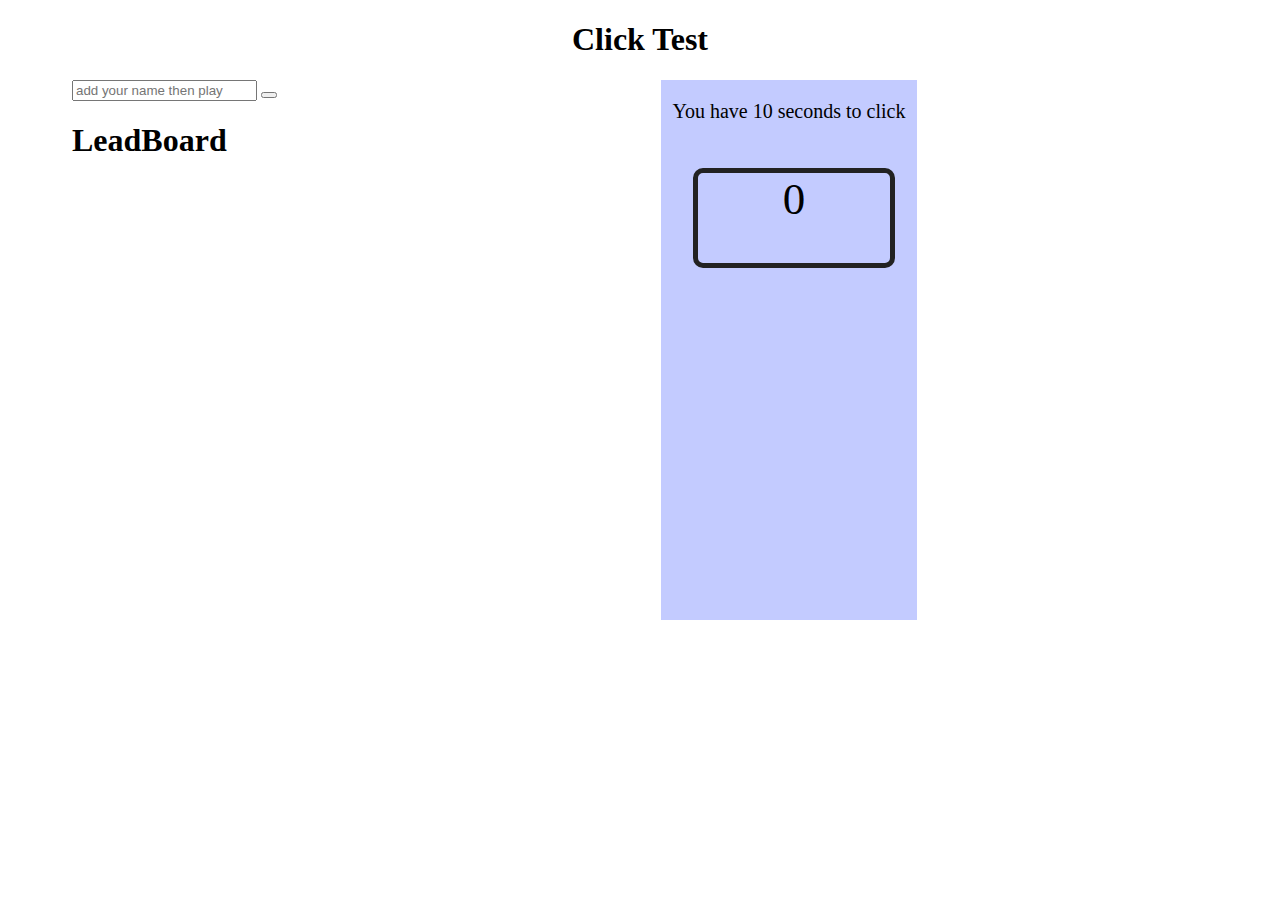
==== ClickGame/clickTest.html @ 11853b30 "click game" ====
<!DOCTYPE html>
<html>
<head>
	<meta charset="utf-8">
	<title></title>
	<link rel="stylesheet" type="text/css" href="clickTest.css">
</head>
<body>
	<div class="tain">
		<h1 class="title">Click Test</h1>
	</div>
	

	<section class="tout">
		<section class="leadboar">
			<div>
				<input type="text" name="name" placeholder="add your name then play ">
				<button class="btn"></button>
			</div>
			<h1>LeadBoard</h1>
			<h5></h5>
		</section>
		<section class="ce">
			<div class="container">
				<p>You have 10 seconds to click</p>
				<p class="text">0</p>	
				<div class="result"></div>	
			</div>
		</section>
	</section>



	<script src="clickTest.js"></script>
</body>
</html>
---- ClickGame/clickTest.css ----
.tout{
	display: flex;
	flex-wrap: wrap;
	margin-left: 5vw;
}
.text{
	
	border:5px solid #222 ;
	border-radius:10px;
	text-align: center;
	height: 10vh;
	width: 15vw;
	font-size:5vh;
	margin-left: 2.5vw;
}
.container{

	height:60vh;
	width:20vw;
	background-color: #C3CBFF;
}
.ce{
	margin-left: 30vw;
	display: flex;
	justify-content: center;
}
.title{
	display: flex;
	justify-content: center;
}
P{
	text-align: center;
	font-size:20px
}
/*.leadboar{
	display: flex;
	justify-content: center;
	flex-direction: column;

	}*/
	h5{
		font-size:20px
	}
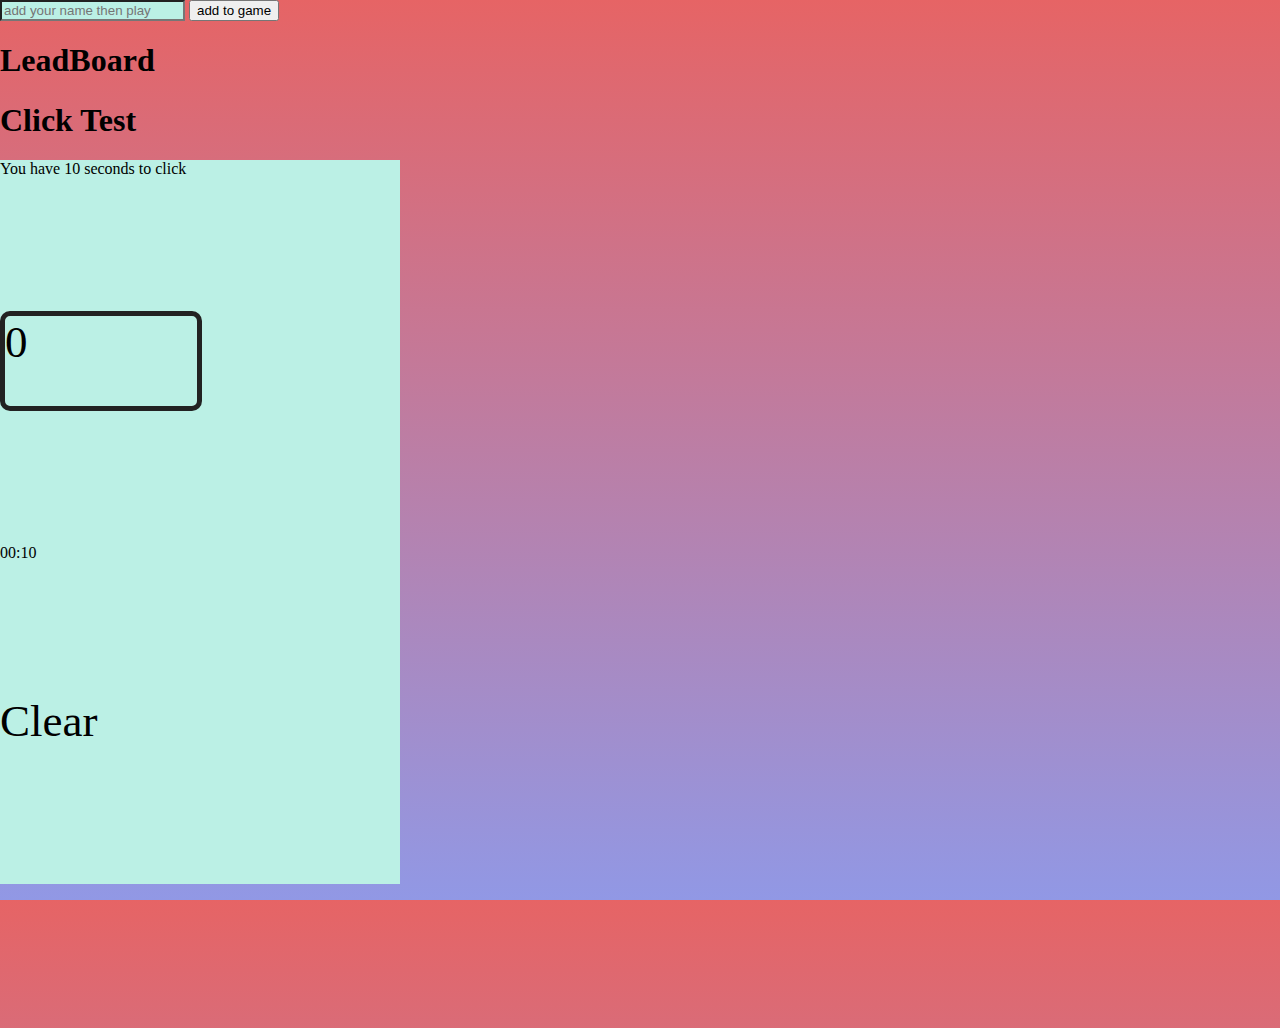
==== commit f271d374: "last update" ====
--- a/ClickGame/clickTest.html
+++ b/ClickGame/clickTest.html
@@ -3,34 +3,45 @@
 <head>
 	<meta charset="utf-8">
 	<title></title>
+
+	<link href="https://cdn.jsdelivr.net/npm/bootstrap@5.1.2/dist/css/bootstrap.min.css" rel="stylesheet" integrity="sha384-uWxY/CJNBR+1zjPWmfnSnVxwRheevXITnMqoEIeG1LJrdI0GlVs/9cVSyPYXdcSF" crossorigin="anonymous">
 	<link rel="stylesheet" type="text/css" href="clickTest.css">
 </head>
 <body>
-	<div class="tain">
-		<h1 class="title">Click Test</h1>
-	</div>
-	
+	<div class="container">
+		<div class="row">
+			<div class="col-3">
+				<input class="mt-5 carte " type="text" name="name" placeholder="add your name then play ">
+				<button class="text-center btn btn-sm" type="button" class="btn btn-secondary">add to game</button>
+				<h1 class="mt-5">LeadBoard</h1>
+				<h5></h5>
+			</div>
+			<div class="col-6">
+				<h1 class="text-center">Click Test</h1>
+				<div class="card text-center mx-auto carte" style="width: 25rem;">
+					<div class="card-body">
+						<p class="fs-4">You have 10 seconds to click</p>
+						<br><br><br><br>
+						<p class="text mx-auto">0</p>	
+						<br><br><br><br>	
+						<p class="zimer fs-5">00:10</p>
+						<br><br><br><br>
 
-	<section class="tout">
-		<section class="leadboar">
-			<div>
-				<input type="text" name="name" placeholder="add your name then play ">
-				<button class="btn"></button>
+						<p class="clear text2 mx-auto">Clear</p>
+						<br><br><br>
+					</div>
+				</div>
+
 			</div>
-			<h1>LeadBoard</h1>
-			<h5></h5>
-		</section>
-		<section class="ce">
-			<div class="container">
-				<p>You have 10 seconds to click</p>
-				<p class="text">0</p>	
-				<div class="result"></div>	
-			</div>
-		</section>
-	</section>
+			<div class="col-3">
+				<br><br><br><br><br><br><br><br>
+				<div class="result fs-5"></div>
 
 
+			</div>
+		</div>
+	</div>	
+	<script src="clickTest.js"></script>
 
-	<script src="clickTest.js"></script>
 </body>
-</html>
+</html>--- a/ClickGame/clickTest.css
+++ b/ClickGame/clickTest.css
@@ -1,43 +1,30 @@
-.tout{
-	display: flex;
-	flex-wrap: wrap;
-	margin-left: 5vw;
+body{
+	margin: 0px;
+	padding: 0px;
+	height:100%;
+	background: linear-gradient(#e66465, #9198e5);
+}
+html{
+	height:100%;
+	margin: 0px;
+	padding: 0px;
 }
 .text{
-	
+
 	border:5px solid #222 ;
 	border-radius:10px;
-	text-align: center;
+
 	height: 10vh;
 	width: 15vw;
 	font-size:5vh;
-	margin-left: 2.5vw;
+
 }
-.container{
+.text2{
+	height: 10vh;
+	width: 15vw;
+	font-size:5vh;
 
-	height:60vh;
-	width:20vw;
-	background-color: #C3CBFF;
 }
-.ce{
-	margin-left: 30vw;
-	display: flex;
-	justify-content: center;
+.carte{
+	background-color: #BBF0E5;
 }
-.title{
-	display: flex;
-	justify-content: center;
-}
-P{
-	text-align: center;
-	font-size:20px
-}
-/*.leadboar{
-	display: flex;
-	justify-content: center;
-	flex-direction: column;
-
-	}*/
-	h5{
-		font-size:20px
-	}